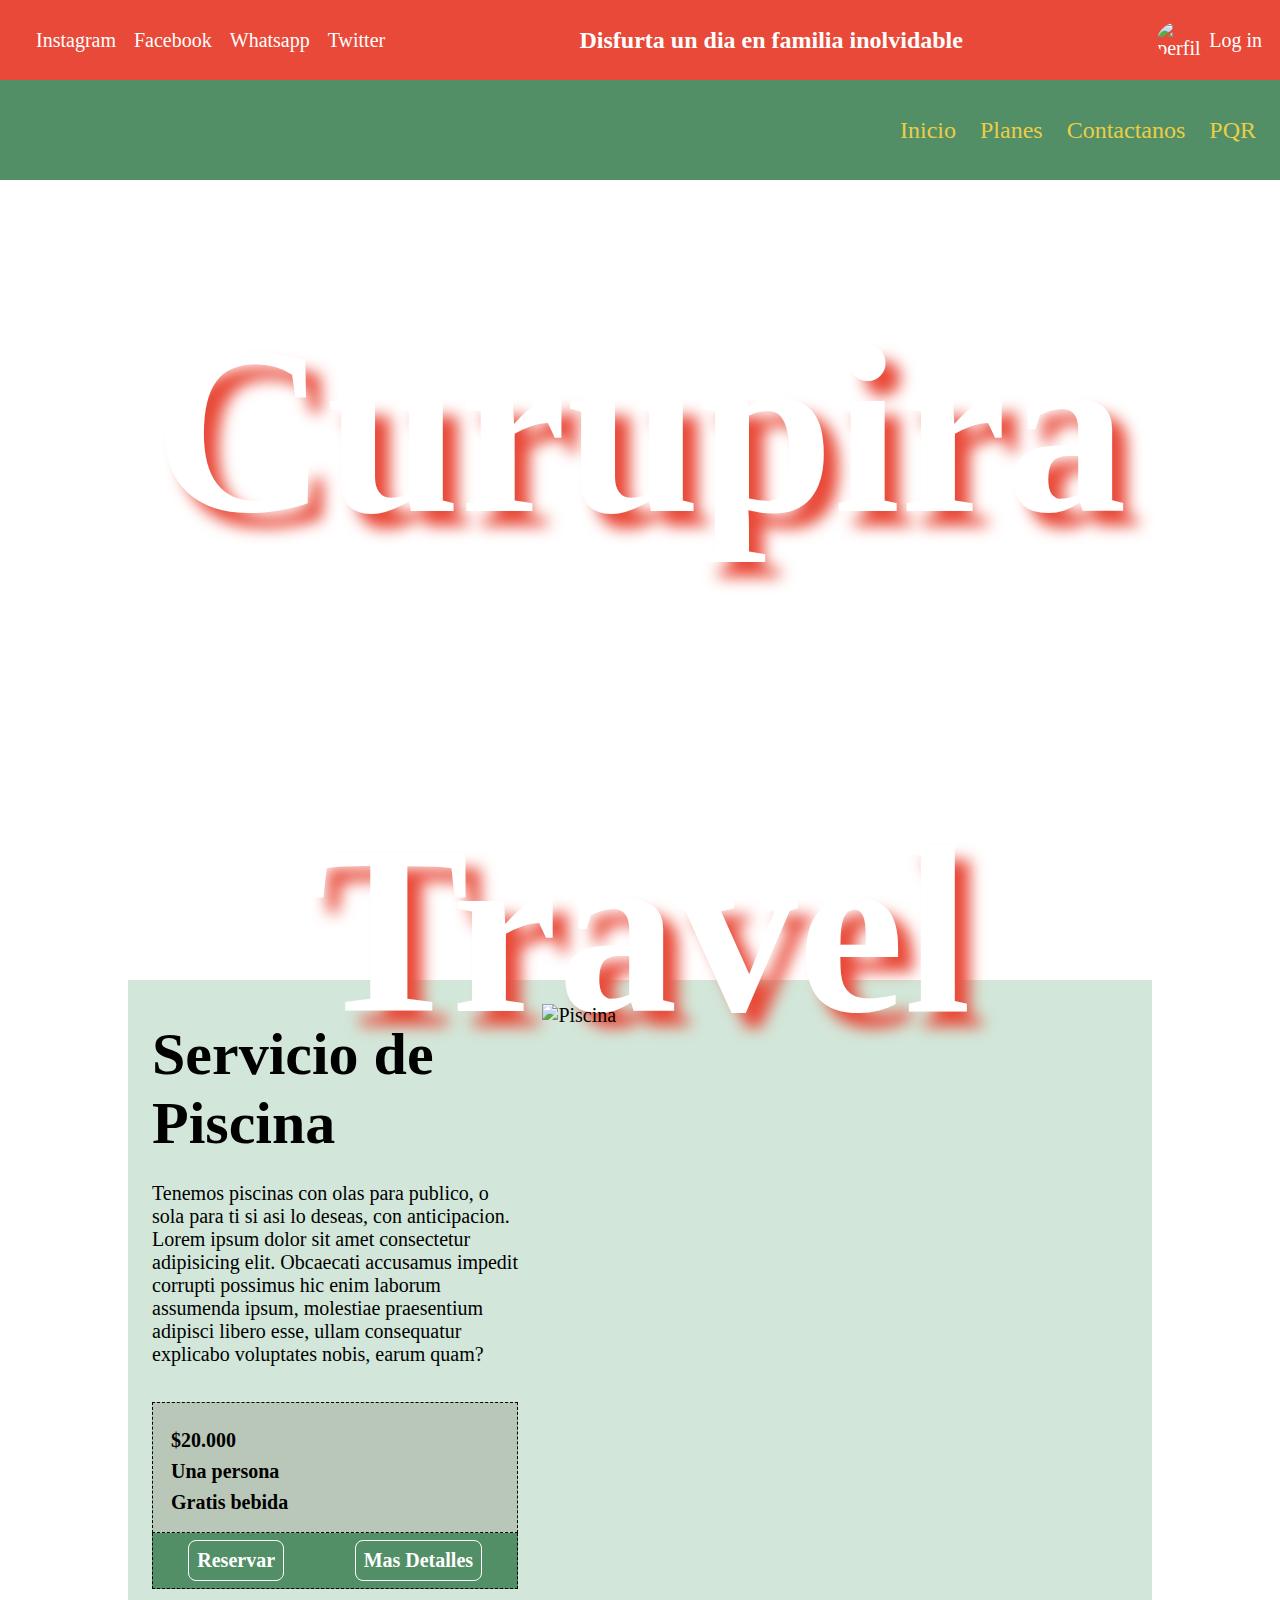
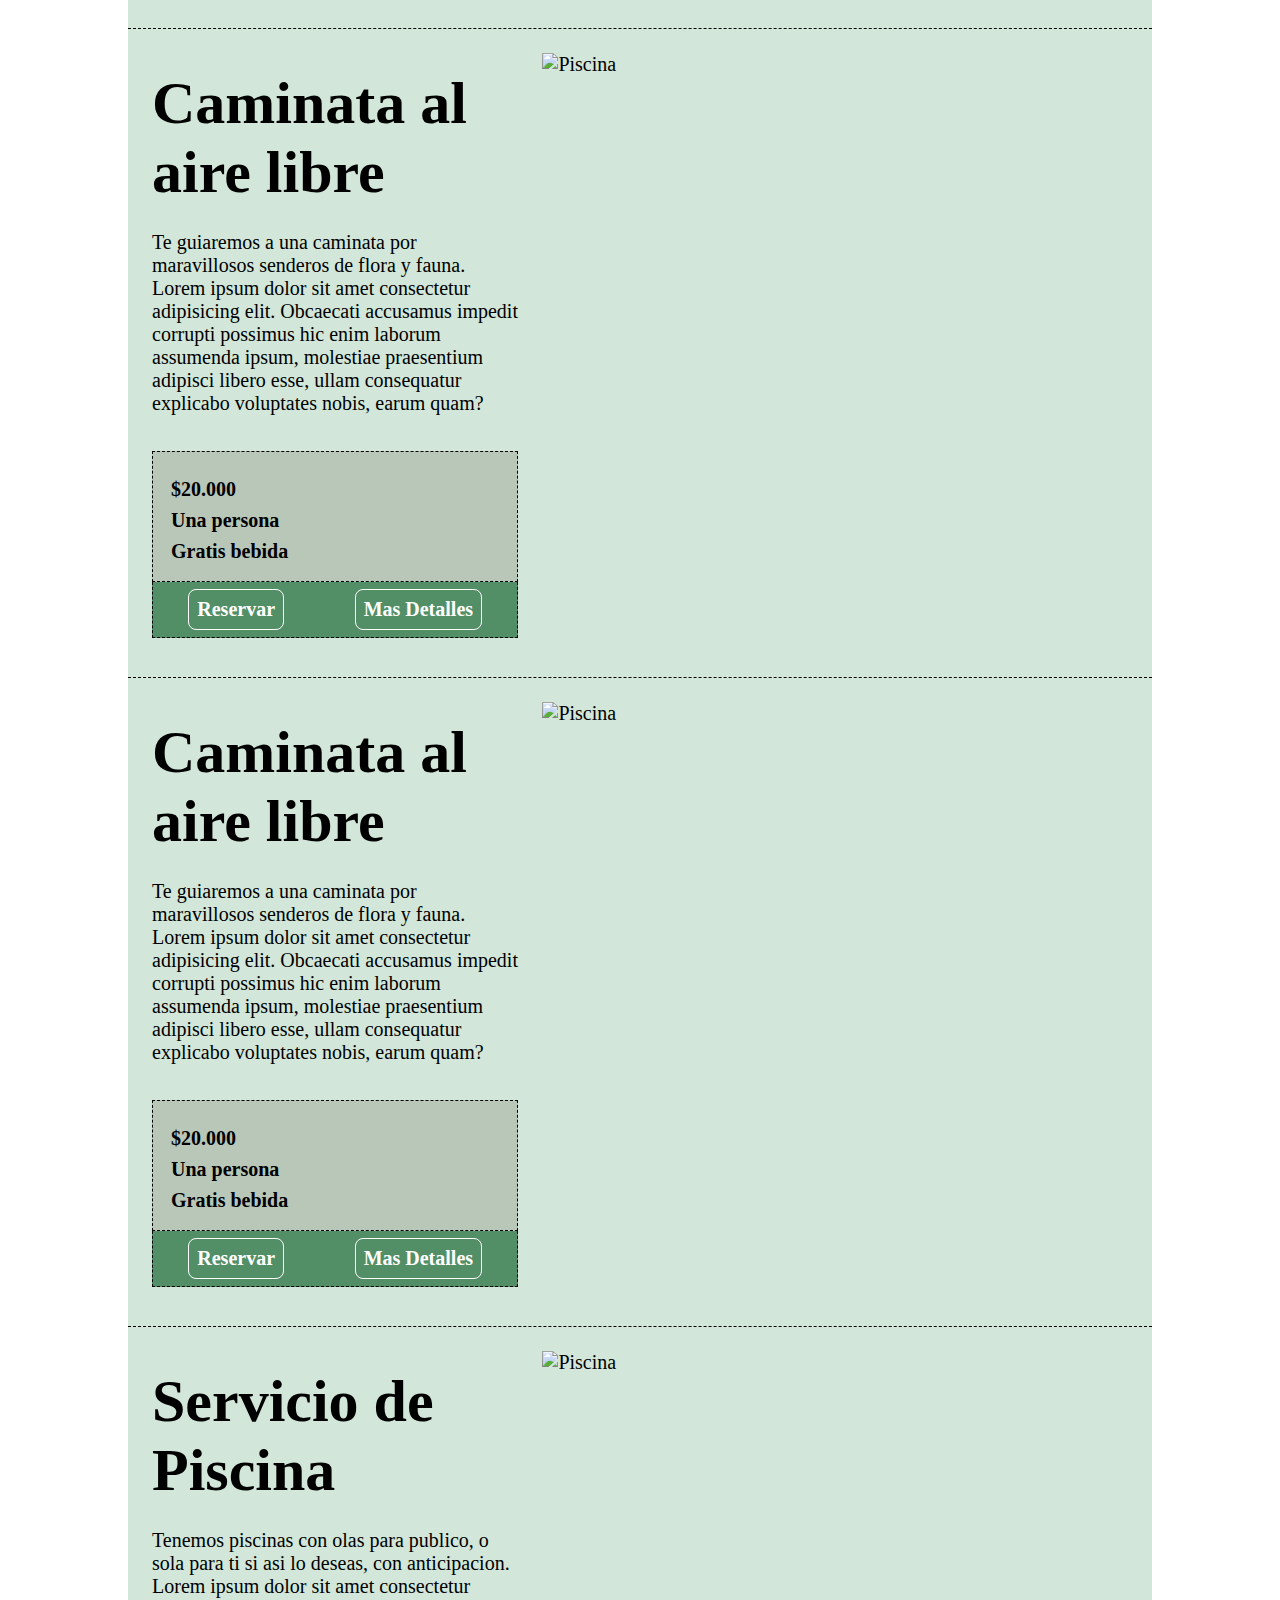
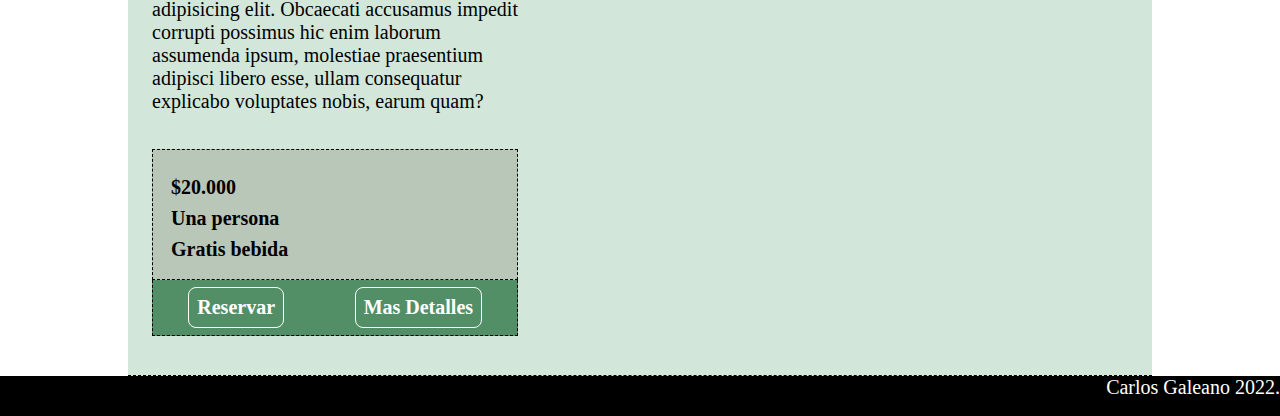
==== index.html @ 5ce2ee73 "first commit" ====
<!DOCTYPE html>
<html lang="en">
<head>
    <meta charset="UTF-8">
    <meta http-equiv="X-UA-Compatible" content="IE=edge">
    <meta name="viewport" content="width=device-width, initial-scale=1.0">
    <title>Curupira Travel</title>

    <style>
        :root{
            --ls: 1.6rem;
            --md: 2em;
            --lg: 2.4rem;
            --white: #ffffff;
            --black: #000000;
            --one: #E94938;
            --two: #B68F6C;
            --three: #563419;
            --four: #EBCD47;
            --five: #4C877A;
            --six: #528F66;
        }
        *{
            margin: 0;
            padding: 0;
            box-sizing: border-box;
        }
        html{
            font-size: 62.5%;

        }
        body{
            font-size: var(--md);
        }
        .container{
            width: 100%;
            height: 100%;
            background-image: url(https://i.postimg.cc/v8vHrgSV/pexels-pixabay-460621.jpg);
            background-size: cover;
            background-attachment: fixed;
        }
        header{
            background-color:var(--one);
            width: 100%;
            height: 80px;
            box-shadow: var(--black) 0px 5px 0px;
            display: flex;
            align-items: center;
            justify-content: space-between;
            padding: 18px;
            list-style: none;
            color: var(--white);
        }
        .redes{
            display: flex;
        }
        .redes li{
            margin-left: 18px;
            list-style: none;

        }
        .redes a{
            color: var(--white);
            text-decoration: none;
        }
        .news{
            font-size: var(--lg);
            font-weight: bold;
        }
        .account{
            display: flex;
            align-items: center;
            text-decoration: none;
            color: var(--white);
        }
        .account img{
            width: 52px;
            border-radius: 50%;
        }


        .nav-bar{
            width: 100%;
            height: 100px;
            background-color: var(--six);
            display: flex;
            align-items: center;
            justify-content: end;

        }
        .nav-bar ul{
            display: flex;
            list-style: none;
        }
        .nav-bar li{
            margin-right: 24px;
        }
        .nav-bar a{
            text-decoration: none;
            color: var(--four);
            font-size: var(--lg);
        }
        .cover{
            height: 800px;
            text-align: center;
            line-height: 500px;
            font-size: 12rem;
            color: var(--white);
            text-shadow: var(--one) 15px 15px 15px;
        }
        .article{
            width: 80%;
            background-color: rgb(210, 231, 217);
            display: flex;
            flex-wrap: wrap;
            margin: 0 auto;
            align-items: center;
            padding: 24px;
            border-bottom: 1px dashed var(--black);
        }
        .article img{
            width: 60%;
            height: 600px;
            object-fit: cover;
        }
        .description{
            width: 40%;
            /* height: 600px; */
            padding-right: 24px;
            display: flex;
            flex-direction: column;
            justify-content: space-between;
        }
        .description h1{
            font-size: 6rem;
            margin-bottom: 24px;

        }
        .article-kit{
            background-color: #b9c7b8;
            border: 1px dashed var(--black);
            color:var(--black);
            font-weight: bold;
            padding: 18px;
            margin-top: 36px;
        }
        .article-kit p{
            margin-top: 8px;
        }
        .box-detail{
            background-color: var(--six);
            border: 1px dashed var(--black);
            border-top: none;
            height: 56px;
            display: grid;
        }
        .box-detail ul{
            display: flex;
            list-style: none;
            justify-content: space-around;
            align-self: center;
        }
        .box-detail li{
            border: 1px solid var(--white);
            border-radius: 8px;
            padding: 8px;
        }
        .box-detail a{
            text-decoration: none;
            color: var(--white);
            font-weight: bold;
        }
        .footer{
            height: 40px;
            background-color: var(--black);
            color: var(--white);
            
        }
        .footer p{
            position: absolute;
            right: 0;

        }
    </style>

</head>
<body>
    <div class="container">
        <header class="header">
            <ul class="redes">
                <li>
                    <a href="/">Instagram</a>
                </li>
                <li>
                    <a href="/">Facebook</a>
                </li>
                <li>
                    <a href="/">Whatsapp</a>
                </li>
                <li>
                    <a href="/">Twitter</a>
                </li>
            </ul>
            <p class="news">Disfurta un dia en familia inolvidable</p>
            <a href="/" class="account">
                <img src="https://i.postimg.cc/RFHJCSMT/logo.jpg" alt="perfil">
                <p>Log in</p>
            </a>
        </header>
        <nav class="nav-bar">
            <ul>
                <li>
                    <a href="/">Inicio</a>
                </li>
                <li>
                    <a href="/">Planes</a>
                </li>
                <li>
                    <a href="/">Contactanos</a>
                </li>
                <li>
                    <a href="/">PQR</a>
                </li>
            </ul>
        </nav>
        <section class="content">
            <div class="cover">
                <!-- <img src="./img/pexels-pixabay-460621.jpg" alt="Panorama"> -->
                <h1>Curupira Travel</h1>

            </div>
            <article class="article">
                <div class="description">
                    <h1>Servicio de Piscina</h1>
                    <p>Tenemos piscinas con olas para publico, o sola para ti si asi lo deseas, con anticipacion. Lorem ipsum dolor sit amet consectetur adipisicing elit. Obcaecati accusamus impedit corrupti possimus hic enim laborum assumenda ipsum, molestiae praesentium adipisci libero esse, ullam consequatur explicabo voluptates nobis, earum quam?</p>
                    <div class="article-kit">
                        <p>$20.000</p>
                        <p>Una persona</p>
                        <p>Gratis bebida</p>
                    </div>
                    <div class="box-detail">
                        <ul>
                            <li>
                                <a href="/">Reservar</a>
                            </li>
                            <li>
                                <a href="/">Mas Detalles</a>
                            </li>
                        </ul>
                    </div>
                </div>
                <img src="https://i.postimg.cc/Kc740s44/piscina.jpg" alt="Piscina">
                
            </article>
            <article class="article">
                <div class="description">
                    <h1>Caminata al aire libre</h1>
                    <p>Te guiaremos a una caminata por maravillosos senderos de flora y fauna. Lorem ipsum dolor sit amet consectetur adipisicing elit. Obcaecati accusamus impedit corrupti possimus hic enim laborum assumenda ipsum, molestiae praesentium adipisci libero esse, ullam consequatur explicabo voluptates nobis, earum quam?</p>
                    <div class="article-kit">
                        <p>$20.000</p>
                        <p>Una persona</p>
                        <p>Gratis bebida</p>
                    </div>
                    <div class="box-detail">
                        <ul>
                            <li>
                                <a href="/">Reservar</a>
                            </li>
                            <li>
                                <a href="/">Mas Detalles</a>
                            </li>
                        </ul>
                    </div>
                </div>
                <img src="https://i.postimg.cc/yYB3BC2F/273012203-103191272290232-9130648754447244649-n.jpg" alt="Piscina">
                
            </article>
            <article class="article">
                <div class="description">
                    <h1>Caminata al aire libre</h1>
                    <p>Te guiaremos a una caminata por maravillosos senderos de flora y fauna. Lorem ipsum dolor sit amet consectetur adipisicing elit. Obcaecati accusamus impedit corrupti possimus hic enim laborum assumenda ipsum, molestiae praesentium adipisci libero esse, ullam consequatur explicabo voluptates nobis, earum quam?</p>
                    <div class="article-kit">
                        <p>$20.000</p>
                        <p>Una persona</p>
                        <p>Gratis bebida</p>
                    </div>
                    <div class="box-detail">
                        <ul>
                            <li>
                                <a href="/">Reservar</a>
                            </li>
                            <li>
                                <a href="/">Mas Detalles</a>
                            </li>
                        </ul>
                    </div>
                </div>
                <img src="https://i.postimg.cc/Kc740s44/piscina.jpg" alt="Piscina">
                
            </article>
            <article class="article">
                <div class="description">
                    <h1>Servicio de Piscina</h1>
                    <p>Tenemos piscinas con olas para publico, o sola para ti si asi lo deseas, con anticipacion. Lorem ipsum dolor sit amet consectetur adipisicing elit. Obcaecati accusamus impedit corrupti possimus hic enim laborum assumenda ipsum, molestiae praesentium adipisci libero esse, ullam consequatur explicabo voluptates nobis, earum quam?</p>
                    <div class="article-kit">
                        <p>$20.000</p>
                        <p>Una persona</p>
                        <p>Gratis bebida</p>
                    </div>
                    <div class="box-detail">
                        <ul>
                            <li>
                                <a href="/">Reservar</a>
                            </li>
                            <li>
                                <a href="/">Mas Detalles</a>
                            </li>
                        </ul>
                    </div>
                </div>
                <img src="https://i.postimg.cc/Kc740s44/piscina.jpg" alt="Piscina">
                
            </article>
        </section>
        <footer class="footer">
            <p>Carlos Galeano 2022.</p>
        </footer>
    </div>
</body>
</html>
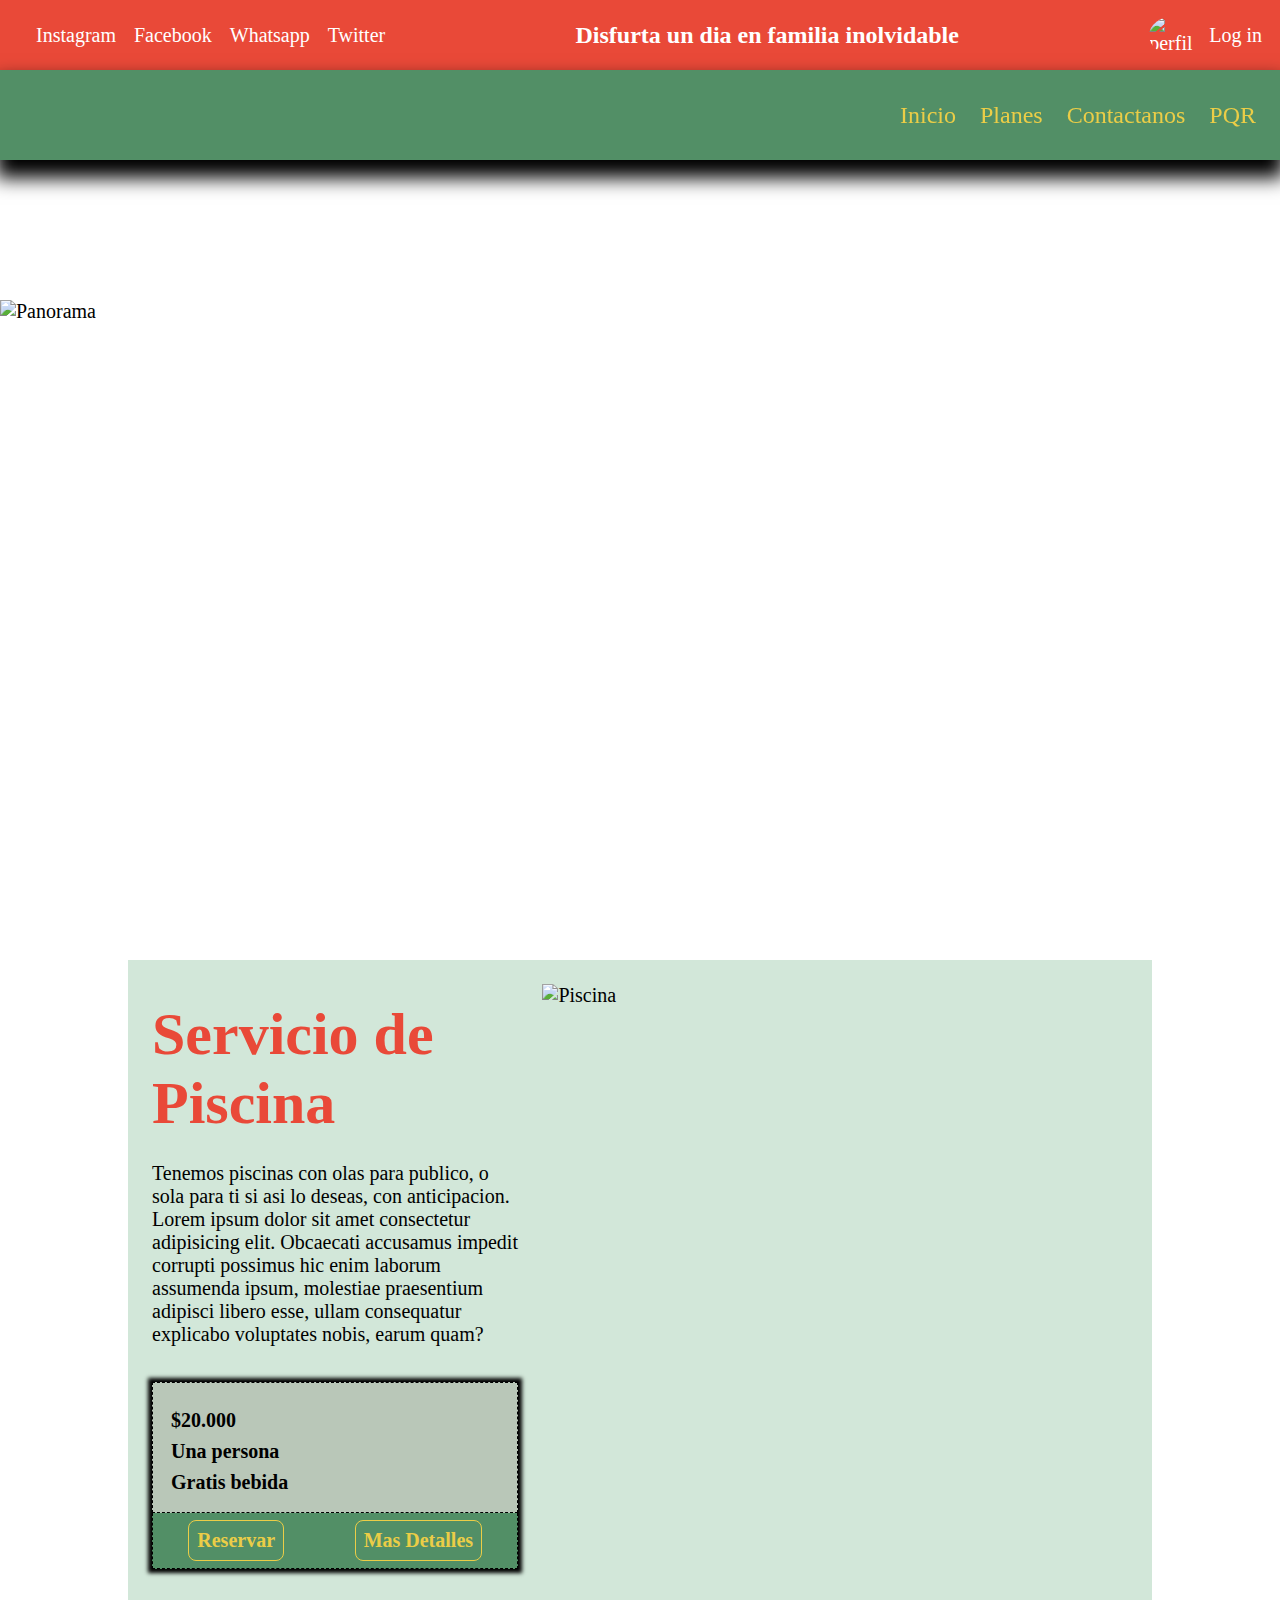
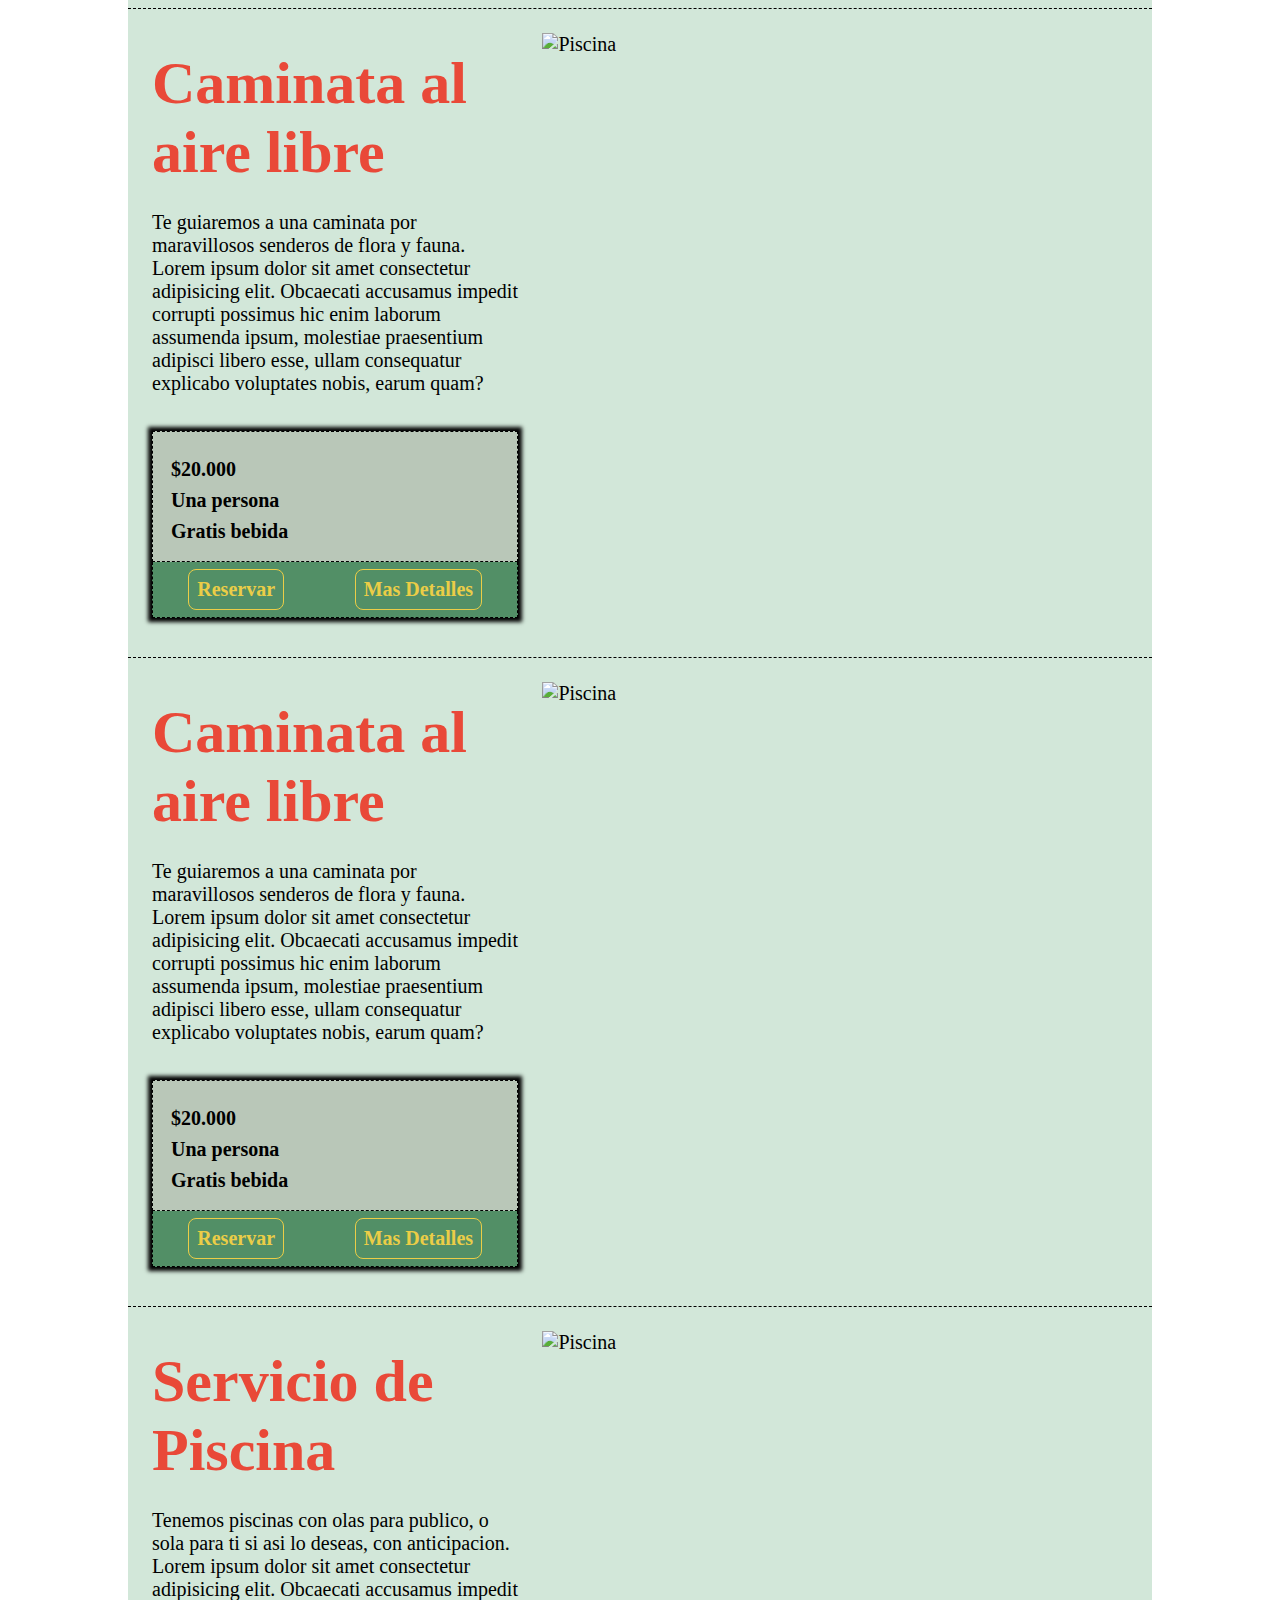
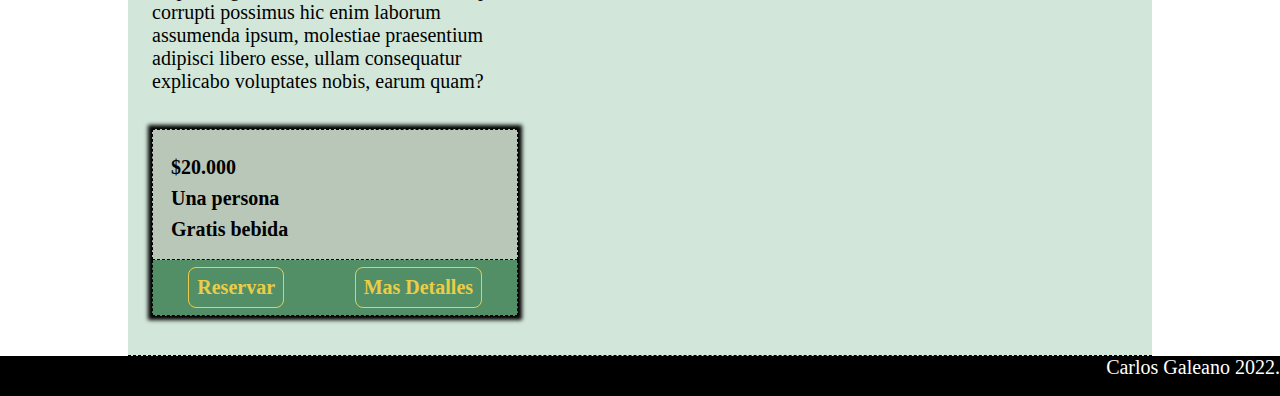
==== commit d538d87c: "Responsive" ====
--- a/index.html
+++ b/index.html
@@ -39,11 +39,10 @@
             background-size: cover;
             background-attachment: fixed;
         }
-        header{
+        .header{
             background-color:var(--one);
             width: 100%;
-            height: 80px;
-            box-shadow: var(--black) 0px 5px 0px;
+            height: 70px;
             display: flex;
             align-items: center;
             justify-content: space-between;
@@ -76,16 +75,19 @@
         .account img{
             width: 52px;
             border-radius: 50%;
-        }
-
-
+            margin-right: 8px;
+        }
         .nav-bar{
             width: 100%;
-            height: 100px;
+            height: 90px;
             background-color: var(--six);
             display: flex;
             align-items: center;
             justify-content: end;
+            box-shadow: 0px 14px 18px 4px;
+            top: 0;
+            position: sticky;
+            z-index: 2;
 
         }
         .nav-bar ul{
@@ -102,11 +104,28 @@
         }
         .cover{
             height: 800px;
-            text-align: center;
-            line-height: 500px;
-            font-size: 12rem;
-            color: var(--white);
-            text-shadow: var(--one) 15px 15px 15px;
+            /* line-height: 800px; */
+        }
+        .cover > img{
+            width: 100%;
+            position: absolute;
+            top: 300px;
+        }
+        .cover .redes-img{
+            display: none;
+        }
+        .redes-img{
+            margin-top: 240px;
+            margin-left: 24px;
+            display: flex;
+            flex-direction: column;
+            background-color: rgba(255, 255, 255, 0.26);
+            width: 60px;
+            border-radius: 20px;
+            position: fixed;
+        }
+        .redes-img img{
+            width: 60px;
         }
         .article{
             width: 80%;
@@ -134,6 +153,11 @@
         .description h1{
             font-size: 6rem;
             margin-bottom: 24px;
+            color: var(--one);
+        }
+        .ticket{
+            box-shadow: 0 0 4px 4px;
+            margin-top: 36px;
 
         }
         .article-kit{
@@ -142,7 +166,6 @@
             color:var(--black);
             font-weight: bold;
             padding: 18px;
-            margin-top: 36px;
         }
         .article-kit p{
             margin-top: 8px;
@@ -161,13 +184,13 @@
             align-self: center;
         }
         .box-detail li{
-            border: 1px solid var(--white);
+            border: 1px solid var(--four);
             border-radius: 8px;
             padding: 8px;
         }
         .box-detail a{
             text-decoration: none;
-            color: var(--white);
+            color: var(--four);
             font-weight: bold;
         }
         .footer{
@@ -179,6 +202,100 @@
         .footer p{
             position: absolute;
             right: 0;
+
+        }
+        @media(max-width: 1200px){
+            :root{
+                --ls: 1.2rem;
+                --md: 1.6em;
+                --lg: 2rem;
+            }
+            .header{
+                height: 60px;
+            }
+            .nav-bar{
+                height: 70px;
+            }
+            .description h1{
+                
+            }
+        }
+        @media(max-width: 1024px){
+            .header{
+                height: 50px;
+            }
+            .redes{
+                display: none;
+            }
+
+            .account img{
+                width: 36px;
+            }
+            .nav-bar{
+                height: 60px;
+            }
+            .cover .redes-img{
+                display: block;
+                margin-left: 4px;
+            }
+            .article{
+                width: 80%;
+                display: flex;
+                flex-direction: column;
+                margin: 0 auto;
+            }
+            .article img{
+                margin-top: 24px;
+                width: 100%
+            }
+            .description{
+                width: 90%;
+                padding-right: 0;
+                
+            }
+            .description h1{
+                font-size: 5rem;
+
+            }
+            .description p{
+                margin-bottom: 24px;
+            }
+            .ticket{
+                width: 50%;
+                margin: 0 auto;
+            }
+            .article-kit{
+                padding: 8px;
+                margin-top: 8px;
+                width: 100%;
+                margin: 0 auto;
+
+            }
+           
+            .box-detail{
+                margin: 0 auto;
+                width: 100%;
+            }
+            .article p{
+                margin-bottom: 8px;
+            }
+        }
+        @media(max-width: 800px){
+            .article{
+                width: 100%;
+            }
+            .cover{
+                height: 600px;
+            }
+            .redes-img{
+                width: 40px;
+            }
+            .redes-img img{
+                width: 40px;
+                margin-bottom: 12px;
+            }
+        }
+        @media(max-width: 500px){
 
         }
     </style>
@@ -225,28 +342,42 @@
         </nav>
         <section class="content">
             <div class="cover">
-                <!-- <img src="./img/pexels-pixabay-460621.jpg" alt="Panorama"> -->
-                <h1>Curupira Travel</h1>
-
+                <img src="https://i.postimg.cc/6qbbN3S6/Curupira-Travel.png" alt="Panorama">
+                <figure class="redes-img">
+                    <a href="/">
+                        <img src="https://i.postimg.cc/zBjP0pFg/instagram.png" alt="">
+                    </a>
+                    <a href="/">
+                        <img src="https://i.postimg.cc/SKcPzmXV/facebook.png" alt="">
+                    </a>
+                    <a href="/">
+                        <img src="https://i.postimg.cc/kGgYZ8Th/whatsapp.png" alt="">
+                    </a>
+                    <a href="/">
+                        <img src="https://i.postimg.cc/sXyNYb7z/gorjeo.png" alt="">
+                    </a>
+                </figure>
             </div>
             <article class="article">
                 <div class="description">
                     <h1>Servicio de Piscina</h1>
                     <p>Tenemos piscinas con olas para publico, o sola para ti si asi lo deseas, con anticipacion. Lorem ipsum dolor sit amet consectetur adipisicing elit. Obcaecati accusamus impedit corrupti possimus hic enim laborum assumenda ipsum, molestiae praesentium adipisci libero esse, ullam consequatur explicabo voluptates nobis, earum quam?</p>
-                    <div class="article-kit">
-                        <p>$20.000</p>
-                        <p>Una persona</p>
-                        <p>Gratis bebida</p>
-                    </div>
-                    <div class="box-detail">
-                        <ul>
-                            <li>
-                                <a href="/">Reservar</a>
-                            </li>
-                            <li>
-                                <a href="/">Mas Detalles</a>
-                            </li>
-                        </ul>
+                    <div class="ticket">
+                        <div class="article-kit">
+                            <p>$20.000</p>
+                            <p>Una persona</p>
+                            <p>Gratis bebida</p>
+                        </div>
+                        <div class="box-detail">
+                            <ul>
+                                <li>
+                                    <a href="/">Reservar</a>
+                                </li>
+                                <li>
+                                    <a href="/">Mas Detalles</a>
+                                </li>
+                            </ul>
+                        </div>
                     </div>
                 </div>
                 <img src="https://i.postimg.cc/Kc740s44/piscina.jpg" alt="Piscina">
@@ -256,20 +387,23 @@
                 <div class="description">
                     <h1>Caminata al aire libre</h1>
                     <p>Te guiaremos a una caminata por maravillosos senderos de flora y fauna. Lorem ipsum dolor sit amet consectetur adipisicing elit. Obcaecati accusamus impedit corrupti possimus hic enim laborum assumenda ipsum, molestiae praesentium adipisci libero esse, ullam consequatur explicabo voluptates nobis, earum quam?</p>
-                    <div class="article-kit">
-                        <p>$20.000</p>
-                        <p>Una persona</p>
-                        <p>Gratis bebida</p>
-                    </div>
-                    <div class="box-detail">
-                        <ul>
-                            <li>
-                                <a href="/">Reservar</a>
-                            </li>
-                            <li>
-                                <a href="/">Mas Detalles</a>
-                            </li>
-                        </ul>
+                    <div class="ticket">
+
+                        <div class="article-kit">
+                            <p>$20.000</p>
+                            <p>Una persona</p>
+                            <p>Gratis bebida</p>
+                        </div>
+                        <div class="box-detail">
+                            <ul>
+                                <li>
+                                    <a href="/">Reservar</a>
+                                </li>
+                                <li>
+                                    <a href="/">Mas Detalles</a>
+                                </li>
+                            </ul>
+                        </div>
                     </div>
                 </div>
                 <img src="https://i.postimg.cc/yYB3BC2F/273012203-103191272290232-9130648754447244649-n.jpg" alt="Piscina">
@@ -279,20 +413,23 @@
                 <div class="description">
                     <h1>Caminata al aire libre</h1>
                     <p>Te guiaremos a una caminata por maravillosos senderos de flora y fauna. Lorem ipsum dolor sit amet consectetur adipisicing elit. Obcaecati accusamus impedit corrupti possimus hic enim laborum assumenda ipsum, molestiae praesentium adipisci libero esse, ullam consequatur explicabo voluptates nobis, earum quam?</p>
-                    <div class="article-kit">
-                        <p>$20.000</p>
-                        <p>Una persona</p>
-                        <p>Gratis bebida</p>
-                    </div>
-                    <div class="box-detail">
-                        <ul>
-                            <li>
-                                <a href="/">Reservar</a>
-                            </li>
-                            <li>
-                                <a href="/">Mas Detalles</a>
-                            </li>
-                        </ul>
+                    <div class="ticket">
+
+                        <div class="article-kit">
+                            <p>$20.000</p>
+                            <p>Una persona</p>
+                            <p>Gratis bebida</p>
+                        </div>
+                        <div class="box-detail">
+                            <ul>
+                                <li>
+                                   <a href="/">Reservar</a>
+                                </li>
+                                <li>
+                                    <a href="/">Mas Detalles</a>
+                                </li>
+                            </ul>
+                        </div>
                     </div>
                 </div>
                 <img src="https://i.postimg.cc/Kc740s44/piscina.jpg" alt="Piscina">
@@ -302,20 +439,23 @@
                 <div class="description">
                     <h1>Servicio de Piscina</h1>
                     <p>Tenemos piscinas con olas para publico, o sola para ti si asi lo deseas, con anticipacion. Lorem ipsum dolor sit amet consectetur adipisicing elit. Obcaecati accusamus impedit corrupti possimus hic enim laborum assumenda ipsum, molestiae praesentium adipisci libero esse, ullam consequatur explicabo voluptates nobis, earum quam?</p>
-                    <div class="article-kit">
-                        <p>$20.000</p>
-                        <p>Una persona</p>
-                        <p>Gratis bebida</p>
-                    </div>
-                    <div class="box-detail">
-                        <ul>
-                            <li>
-                                <a href="/">Reservar</a>
-                            </li>
-                            <li>
-                                <a href="/">Mas Detalles</a>
-                            </li>
-                        </ul>
+                    <div class="ticket">
+
+                        <div class="article-kit">
+                            <p>$20.000</p>
+                            <p>Una persona</p>
+                            <p>Gratis bebida</p>
+                        </div>
+                        <div class="box-detail">
+                            <ul>
+                                <li>
+                                    <a href="/">Reservar</a>
+                                </li>
+                                <li>
+                                    <a href="/">Mas Detalles</a>
+                                </li>
+                            </ul>
+                        </div>
                     </div>
                 </div>
                 <img src="https://i.postimg.cc/Kc740s44/piscina.jpg" alt="Piscina">
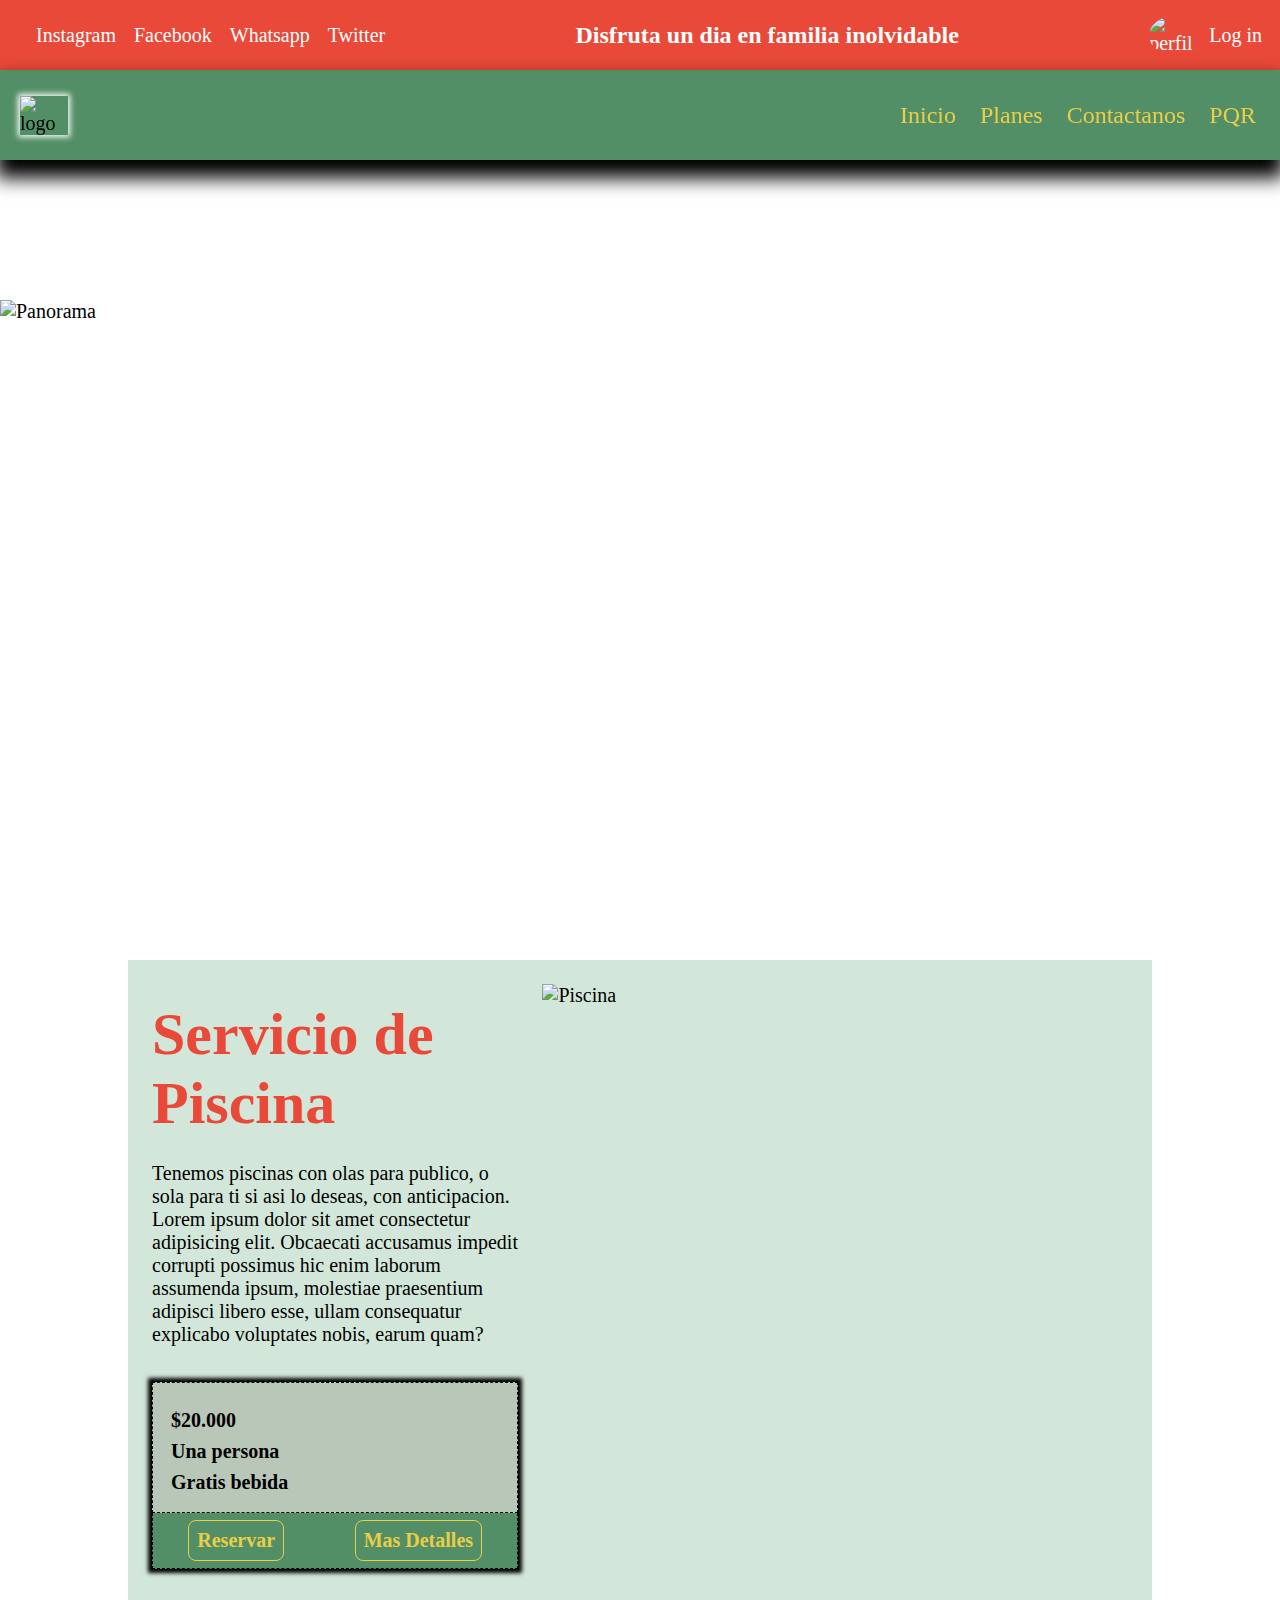
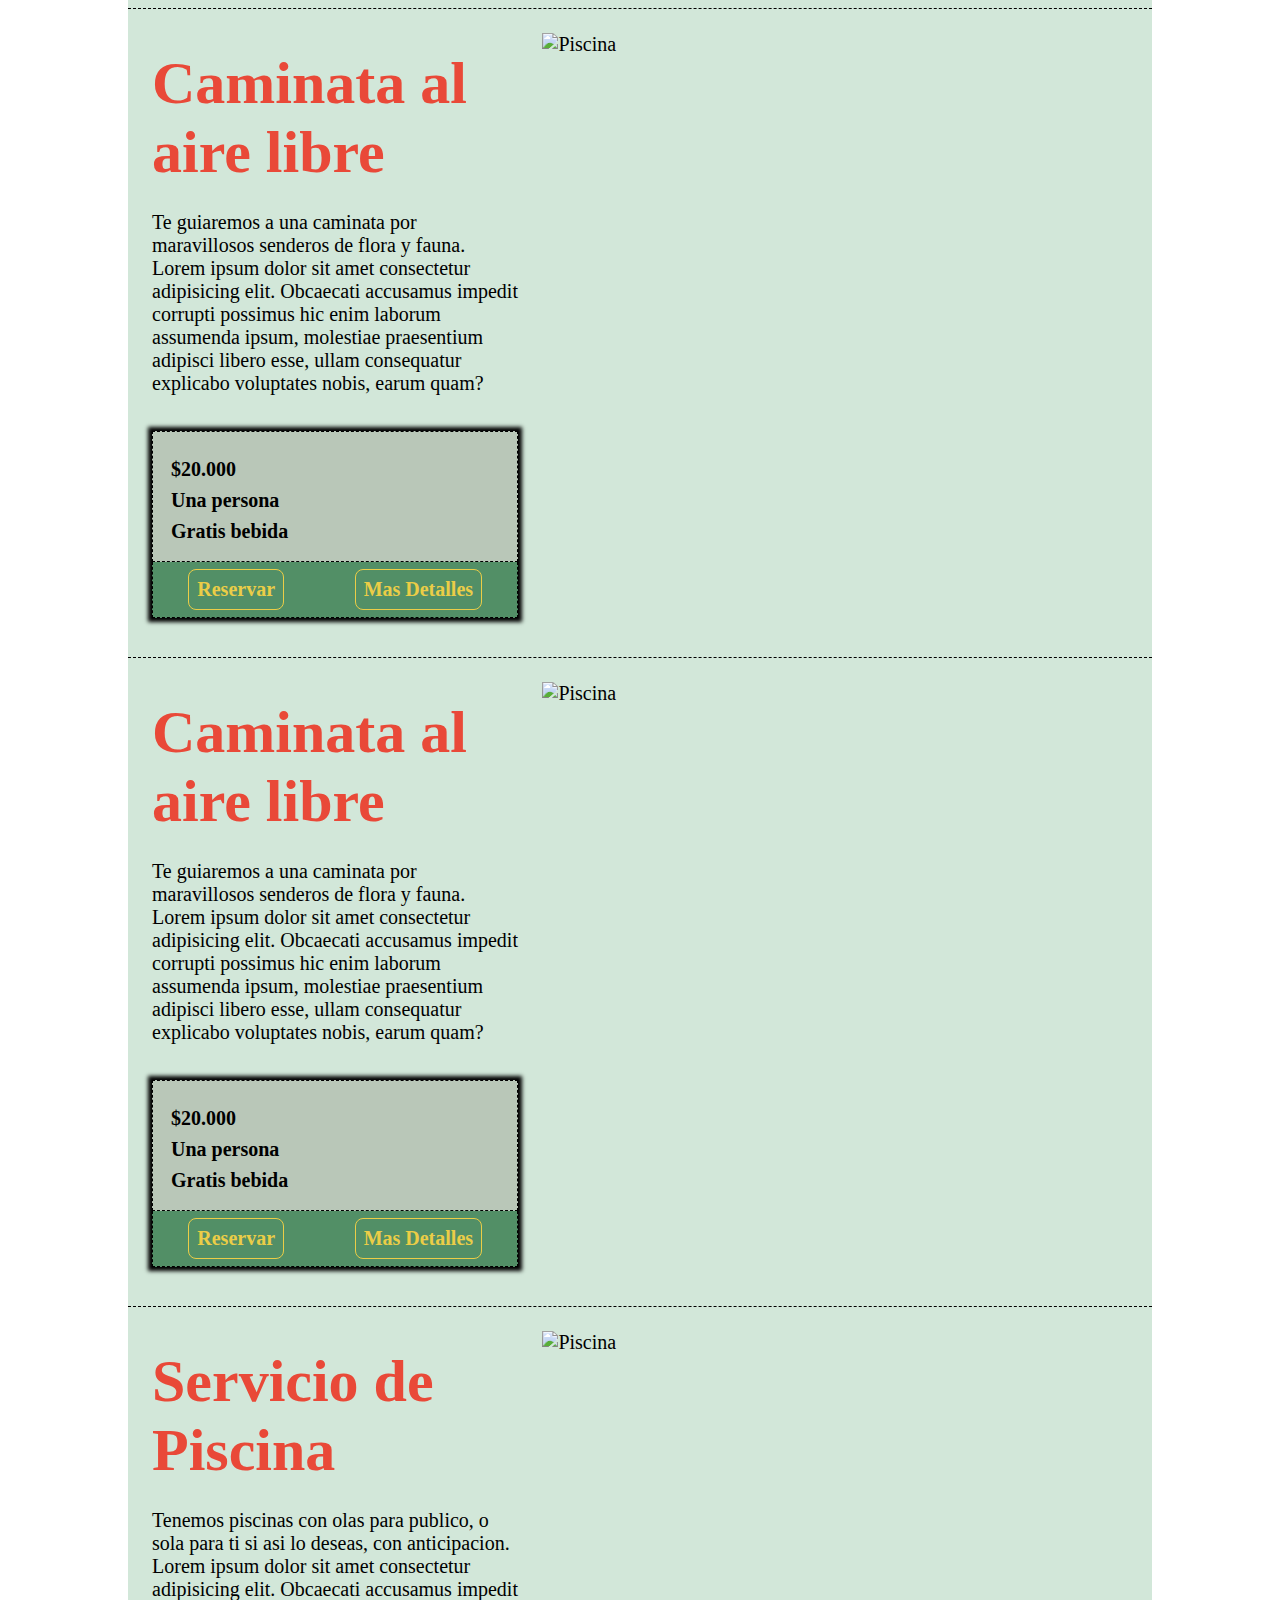
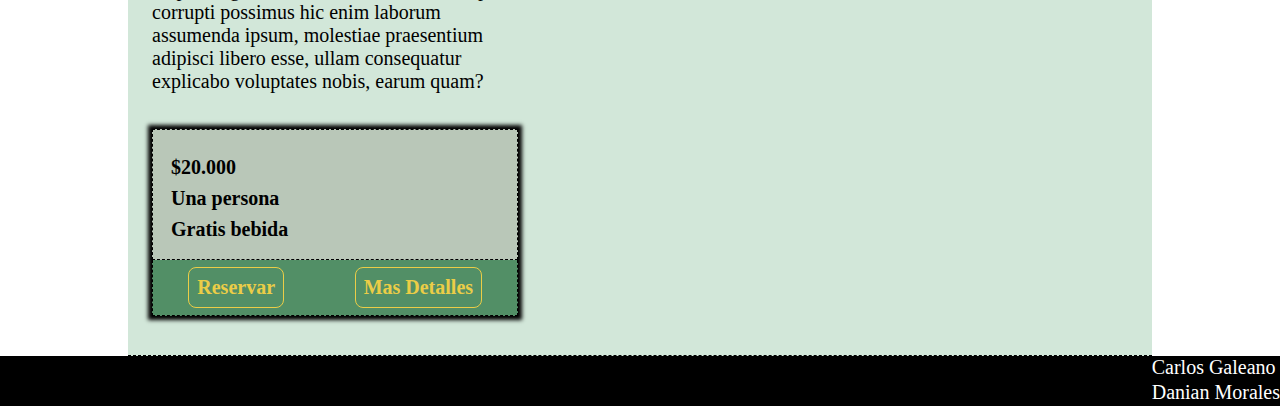
==== commit d3de96fd: "icono de head" ====
--- a/index.html
+++ b/index.html
@@ -5,300 +5,8 @@
     <meta http-equiv="X-UA-Compatible" content="IE=edge">
     <meta name="viewport" content="width=device-width, initial-scale=1.0">
     <title>Curupira Travel</title>
-
-    <style>
-        :root{
-            --ls: 1.6rem;
-            --md: 2em;
-            --lg: 2.4rem;
-            --white: #ffffff;
-            --black: #000000;
-            --one: #E94938;
-            --two: #B68F6C;
-            --three: #563419;
-            --four: #EBCD47;
-            --five: #4C877A;
-            --six: #528F66;
-        }
-        *{
-            margin: 0;
-            padding: 0;
-            box-sizing: border-box;
-        }
-        html{
-            font-size: 62.5%;
-
-        }
-        body{
-            font-size: var(--md);
-        }
-        .container{
-            width: 100%;
-            height: 100%;
-            background-image: url(https://i.postimg.cc/v8vHrgSV/pexels-pixabay-460621.jpg);
-            background-size: cover;
-            background-attachment: fixed;
-        }
-        .header{
-            background-color:var(--one);
-            width: 100%;
-            height: 70px;
-            display: flex;
-            align-items: center;
-            justify-content: space-between;
-            padding: 18px;
-            list-style: none;
-            color: var(--white);
-        }
-        .redes{
-            display: flex;
-        }
-        .redes li{
-            margin-left: 18px;
-            list-style: none;
-
-        }
-        .redes a{
-            color: var(--white);
-            text-decoration: none;
-        }
-        .news{
-            font-size: var(--lg);
-            font-weight: bold;
-        }
-        .account{
-            display: flex;
-            align-items: center;
-            text-decoration: none;
-            color: var(--white);
-        }
-        .account img{
-            width: 52px;
-            border-radius: 50%;
-            margin-right: 8px;
-        }
-        .nav-bar{
-            width: 100%;
-            height: 90px;
-            background-color: var(--six);
-            display: flex;
-            align-items: center;
-            justify-content: end;
-            box-shadow: 0px 14px 18px 4px;
-            top: 0;
-            position: sticky;
-            z-index: 2;
-
-        }
-        .nav-bar ul{
-            display: flex;
-            list-style: none;
-        }
-        .nav-bar li{
-            margin-right: 24px;
-        }
-        .nav-bar a{
-            text-decoration: none;
-            color: var(--four);
-            font-size: var(--lg);
-        }
-        .cover{
-            height: 800px;
-            /* line-height: 800px; */
-        }
-        .cover > img{
-            width: 100%;
-            position: absolute;
-            top: 300px;
-        }
-        .cover .redes-img{
-            display: none;
-        }
-        .redes-img{
-            margin-top: 240px;
-            margin-left: 24px;
-            display: flex;
-            flex-direction: column;
-            background-color: rgba(255, 255, 255, 0.26);
-            width: 60px;
-            border-radius: 20px;
-            position: fixed;
-        }
-        .redes-img img{
-            width: 60px;
-        }
-        .article{
-            width: 80%;
-            background-color: rgb(210, 231, 217);
-            display: flex;
-            flex-wrap: wrap;
-            margin: 0 auto;
-            align-items: center;
-            padding: 24px;
-            border-bottom: 1px dashed var(--black);
-        }
-        .article img{
-            width: 60%;
-            height: 600px;
-            object-fit: cover;
-        }
-        .description{
-            width: 40%;
-            /* height: 600px; */
-            padding-right: 24px;
-            display: flex;
-            flex-direction: column;
-            justify-content: space-between;
-        }
-        .description h1{
-            font-size: 6rem;
-            margin-bottom: 24px;
-            color: var(--one);
-        }
-        .ticket{
-            box-shadow: 0 0 4px 4px;
-            margin-top: 36px;
-
-        }
-        .article-kit{
-            background-color: #b9c7b8;
-            border: 1px dashed var(--black);
-            color:var(--black);
-            font-weight: bold;
-            padding: 18px;
-        }
-        .article-kit p{
-            margin-top: 8px;
-        }
-        .box-detail{
-            background-color: var(--six);
-            border: 1px dashed var(--black);
-            border-top: none;
-            height: 56px;
-            display: grid;
-        }
-        .box-detail ul{
-            display: flex;
-            list-style: none;
-            justify-content: space-around;
-            align-self: center;
-        }
-        .box-detail li{
-            border: 1px solid var(--four);
-            border-radius: 8px;
-            padding: 8px;
-        }
-        .box-detail a{
-            text-decoration: none;
-            color: var(--four);
-            font-weight: bold;
-        }
-        .footer{
-            height: 40px;
-            background-color: var(--black);
-            color: var(--white);
-            
-        }
-        .footer p{
-            position: absolute;
-            right: 0;
-
-        }
-        @media(max-width: 1200px){
-            :root{
-                --ls: 1.2rem;
-                --md: 1.6em;
-                --lg: 2rem;
-            }
-            .header{
-                height: 60px;
-            }
-            .nav-bar{
-                height: 70px;
-            }
-            .description h1{
-                
-            }
-        }
-        @media(max-width: 1024px){
-            .header{
-                height: 50px;
-            }
-            .redes{
-                display: none;
-            }
-
-            .account img{
-                width: 36px;
-            }
-            .nav-bar{
-                height: 60px;
-            }
-            .cover .redes-img{
-                display: block;
-                margin-left: 4px;
-            }
-            .article{
-                width: 80%;
-                display: flex;
-                flex-direction: column;
-                margin: 0 auto;
-            }
-            .article img{
-                margin-top: 24px;
-                width: 100%
-            }
-            .description{
-                width: 90%;
-                padding-right: 0;
-                
-            }
-            .description h1{
-                font-size: 5rem;
-
-            }
-            .description p{
-                margin-bottom: 24px;
-            }
-            .ticket{
-                width: 50%;
-                margin: 0 auto;
-            }
-            .article-kit{
-                padding: 8px;
-                margin-top: 8px;
-                width: 100%;
-                margin: 0 auto;
-
-            }
-           
-            .box-detail{
-                margin: 0 auto;
-                width: 100%;
-            }
-            .article p{
-                margin-bottom: 8px;
-            }
-        }
-        @media(max-width: 800px){
-            .article{
-                width: 100%;
-            }
-            .cover{
-                height: 600px;
-            }
-            .redes-img{
-                width: 40px;
-            }
-            .redes-img img{
-                width: 40px;
-                margin-bottom: 12px;
-            }
-        }
-        @media(max-width: 500px){
-
-        }
-    </style>
+    <link rel="shorcut icon" href="https://i.postimg.cc/RFHJCSMT/logo.jpg">
+    <link rel="stylesheet" href="./styles.css">
 
 </head>
 <body>
@@ -318,13 +26,14 @@
                     <a href="/">Twitter</a>
                 </li>
             </ul>
-            <p class="news">Disfurta un dia en familia inolvidable</p>
+            <p class="news">Disfruta un dia en familia inolvidable</p>
             <a href="/" class="account">
-                <img src="https://i.postimg.cc/RFHJCSMT/logo.jpg" alt="perfil">
+                <img src="https://i.postimg.cc/4xgdyBp4/user.png" alt="perfil">
                 <p>Log in</p>
             </a>
         </header>
         <nav class="nav-bar">
+            <img src="https://i.postimg.cc/RFHJCSMT/logo.jpg" alt="logo">
             <ul>
                 <li>
                     <a href="/">Inicio</a>
@@ -463,7 +172,8 @@
             </article>
         </section>
         <footer class="footer">
-            <p>Carlos Galeano 2022.</p>
+            <p>Carlos Galeano</p>
+            <p>Danian Morales</p>
         </footer>
     </div>
 </body>
--- a/styles.css
+++ b/styles.css
@@ -0,0 +1,292 @@
+:root{
+    --ls: 1.6rem;
+    --md: 2em;
+    --lg: 2.4rem;
+    --white: #ffffff;
+    --black: #000000;
+    --one: #E94938;
+    --two: #B68F6C;
+    --three: #563419;
+    --four: #EBCD47;
+    --five: #4C877A;
+    --six: #528F66;
+}
+*{
+    margin: 0;
+    padding: 0;
+    box-sizing: border-box;
+}
+html{
+    font-size: 62.5%;
+
+}
+body{
+    font-size: var(--md);
+}
+.container{
+    width: 100%;
+    height: 100%;
+    background-image: url(https://i.postimg.cc/v8vHrgSV/pexels-pixabay-460621.jpg);
+    background-size: cover;
+    background-attachment: fixed;
+}
+.header{
+    background-color:var(--one);
+    width: 100%;
+    height: 70px;
+    display: flex;
+    align-items: center;
+    justify-content: space-between;
+    padding: 18px;
+    list-style: none;
+    color: var(--white);
+}
+.redes{
+    display: flex;
+}
+.redes li{
+    margin-left: 18px;
+    list-style: none;
+
+}
+.redes a{
+    color: var(--white);
+    text-decoration: none;
+}
+.news{
+    font-size: var(--lg);
+    font-weight: bold;
+}
+.account{
+    display: flex;
+    align-items: center;
+    text-decoration: none;
+    color: var(--white);
+}
+.account img{
+    width: 52px;
+    border-radius: 50%;
+    margin-right: 8px;
+}
+.nav-bar{
+    width: 100%;
+    height: 90px;
+    background-color: var(--six);
+    display: flex;
+    align-items: center;
+    justify-content: space-between;
+    box-shadow: 0px 14px 18px 4px;
+    top: 0;
+    position: sticky;
+    z-index: 2;
+
+}
+.nav-bar ul{
+    display: flex;
+    list-style: none;
+}
+.nav-bar li{
+    margin-right: 24px;
+}
+.nav-bar a{
+    text-decoration: none;
+    color: var(--four);
+    font-size: var(--lg);
+}
+.nav-bar img{
+    width: 48px;
+    margin-left: 20px;
+    box-shadow: 0 0 6px 2px var(--white);
+}
+.cover{
+    height: 800px;
+    /* line-height: 800px; */
+}
+.cover > img{
+    width: 100%;
+    position: absolute;
+    top: 300px;
+}
+.cover .redes-img{
+    display: none;
+}
+.redes-img{
+    margin-top: 240px;
+    margin-left: 24px;
+    display: flex;
+    flex-direction: column;
+    background-color: rgba(255, 255, 255, 0.26);
+    width: 60px;
+    border-radius: 20px;
+    position: fixed;
+}
+.redes-img img{
+    width: 60px;
+}
+.article{
+    width: 80%;
+    background-color: rgb(210, 231, 217);
+    display: flex;
+    flex-wrap: wrap;
+    margin: 0 auto;
+    align-items: center;
+    padding: 24px;
+    border-bottom: 1px dashed var(--black);
+}
+.article img{
+    width: 60%;
+    height: 600px;
+    object-fit: cover;
+}
+.description{
+    width: 40%;
+    /* height: 600px; */
+    padding-right: 24px;
+    display: flex;
+    flex-direction: column;
+    justify-content: space-between;
+}
+.description h1{
+    font-size: 6rem;
+    margin-bottom: 24px;
+    color: var(--one);
+}
+.ticket{
+    box-shadow: 0 0 4px 4px;
+    margin-top: 36px;
+
+}
+.article-kit{
+    background-color: #b9c7b8;
+    border: 1px dashed var(--black);
+    color:var(--black);
+    font-weight: bold;
+    padding: 18px;
+}
+.article-kit p{
+    margin-top: 8px;
+}
+.box-detail{
+    background-color: var(--six);
+    border: 1px dashed var(--black);
+    border-top: none;
+    height: 56px;
+    display: grid;
+}
+.box-detail ul{
+    display: flex;
+    list-style: none;
+    justify-content: space-around;
+    align-self: center;
+}
+.box-detail li{
+    border: 1px solid var(--four);
+    border-radius: 8px;
+    padding: 8px;
+}
+.box-detail a{
+    text-decoration: none;
+    color: var(--four);
+    font-weight: bold;
+}
+.footer{
+    height: 50px;
+    background-color: var(--black);
+    color: var(--white);
+    display: grid;
+    justify-content: end;
+}
+
+@media(max-width: 1200px){
+    :root{
+        --ls: 1.2rem;
+        --md: 1.6em;
+        --lg: 2rem;
+    }
+    .header{
+        height: 60px;
+    }
+    .nav-bar{
+        height: 70px;
+    }
+    .description h1{
+        
+    }
+}
+@media(max-width: 1024px){
+    .header{
+        height: 50px;
+    }
+    .redes{
+        display: none;
+    }
+
+    .account img{
+        width: 36px;
+    }
+    .nav-bar{
+        height: 60px;
+    }
+    .cover .redes-img{
+        display: block;
+        margin-left: 4px;
+    }
+    .article{
+        width: 80%;
+        display: flex;
+        flex-direction: column;
+        margin: 0 auto;
+    }
+    .article img{
+        margin-top: 24px;
+        width: 100%
+    }
+    .description{
+        width: 90%;
+        padding-right: 0;
+        
+    }
+    .description h1{
+        font-size: 5rem;
+
+    }
+    .description p{
+        margin-bottom: 24px;
+    }
+    .ticket{
+        width: 50%;
+        margin: 0 auto;
+    }
+    .article-kit{
+        padding: 8px;
+        margin-top: 8px;
+        width: 100%;
+        margin: 0 auto;
+    }
+   
+    .box-detail{
+        margin: 0 auto;
+        width: 100%;
+    }
+    .article p{
+        margin-bottom: 8px;
+    }
+}
+@media(max-width: 800px){
+    .article{
+        width: 100%;
+    }
+    .cover{
+        height: 600px;
+    }
+    .redes-img{
+        width: 40px;
+    }
+    .redes-img img{
+        width: 40px;
+        margin-bottom: 12px;
+    }
+}
+@media(max-width: 500px){
+
+}